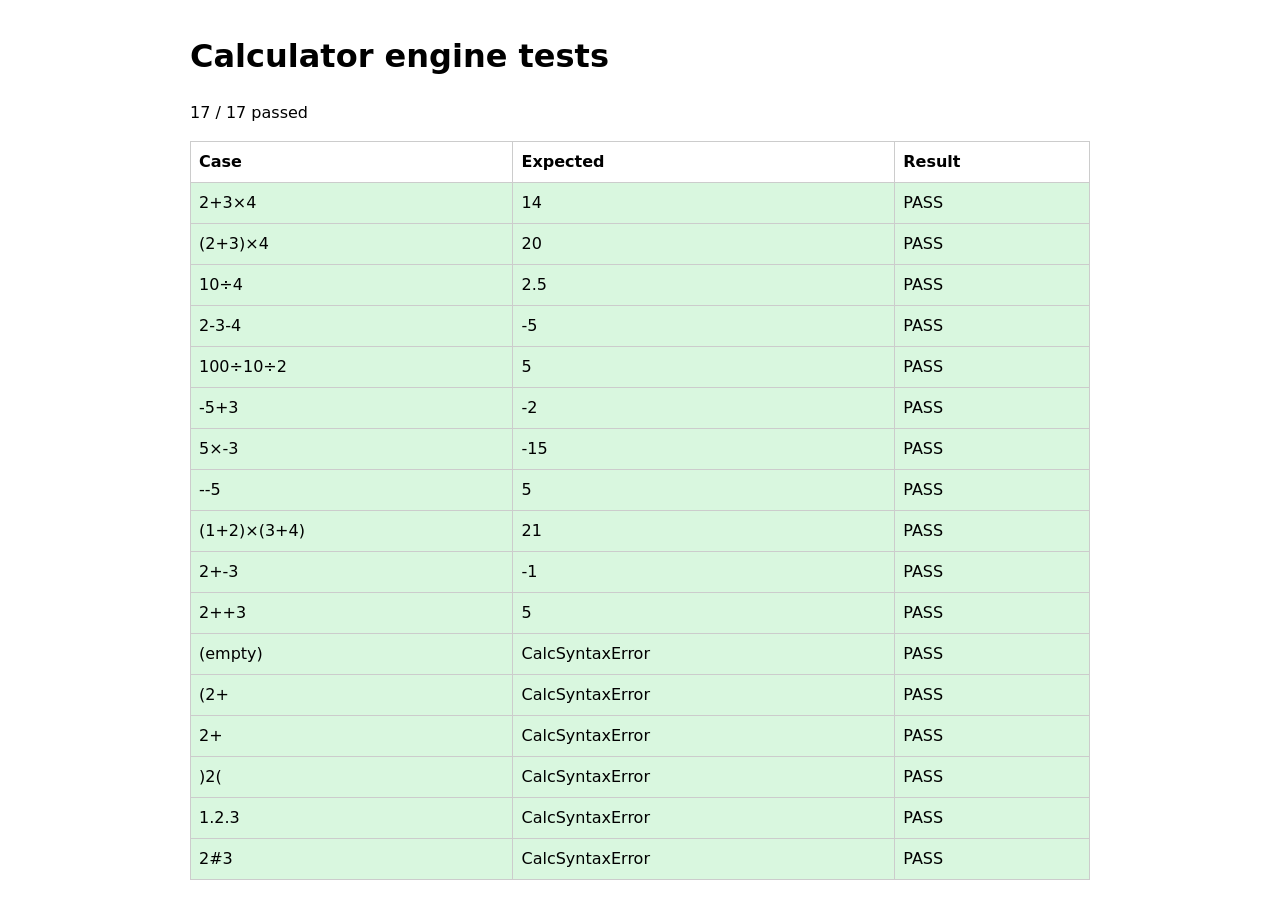
==== tests/engine.test.html @ f468c826 "stage1: core engine - arithmetic, parentheses, unary minus, test page" ====
<!doctype html>
<html lang="en">
<head>
  <meta charset="utf-8">
  <meta name="viewport" content="width=device-width, initial-scale=1">
  <title>Calculator engine tests</title>
  <style>
    body { font: 16px/1.5 system-ui, sans-serif; max-width: 900px; margin: 2rem auto; padding: 0 1rem; }
    table { width: 100%; border-collapse: collapse; }
    th, td { border: 1px solid #ccc; padding: .5rem; text-align: left; }
    .pass { background: #d9f7df; }
    .fail { background: #ffd9d9; }
  </style>
</head>
<body>
  <h1>Calculator engine tests</h1>
  <p id="summary">Running…</p>
  <table>
    <thead><tr><th>Case</th><th>Expected</th><th>Result</th></tr></thead>
    <tbody id="results"></tbody>
  </table>
  <script type="module">
    import { CalcSyntaxError, evaluate } from '../js/engine.js';

    const defaultOptions = { angleMode: 'DEG', ans: 0, mem: 0 };
    const cases = [];

    function assertClose(expr, options, expected) {
      cases.push({ label: expr, expected: String(expected), run: () => Math.abs(evaluate(expr, options) - expected) < 1e-9 });
    }

    function assertThrows(expr, options, ErrorClass) {
      cases.push({ label: expr || '(empty)', expected: ErrorClass.name, run: () => {
        try { evaluate(expr, options); } catch (error) { return error instanceof ErrorClass; }
        return false;
      }});
    }

    [
      ['2+3×4', 14], ['(2+3)×4', 20], ['10÷4', 2.5], ['2-3-4', -5],
      ['100÷10÷2', 5], ['-5+3', -2], ['5×-3', -15], ['--5', 5],
      ['(1+2)×(3+4)', 21], ['2+-3', -1], ['2++3', 5]
    ].forEach(([expr, expected]) => assertClose(expr, defaultOptions, expected));

    ['', '(2+', '2+', ')2(', '1.2.3', '2#3'].forEach((expr) =>
      assertThrows(expr, defaultOptions, CalcSyntaxError));

    const body = document.querySelector('#results');
    let passed = 0;
    cases.forEach((test) => {
      let ok = false;
      let detail = 'pass';
      try { ok = test.run(); } catch (error) { detail = `${error.name}: ${error.message}`; }
      if (ok) passed += 1;
      const row = document.createElement('tr');
      row.className = ok ? 'pass' : 'fail';
      row.innerHTML = `<td>${test.label}</td><td>${test.expected}</td><td>${ok ? 'PASS' : detail}</td>`;
      body.append(row);
    });
    document.querySelector('#summary').textContent = `${passed} / ${cases.length} passed`;
  </script>
</body>
</html>
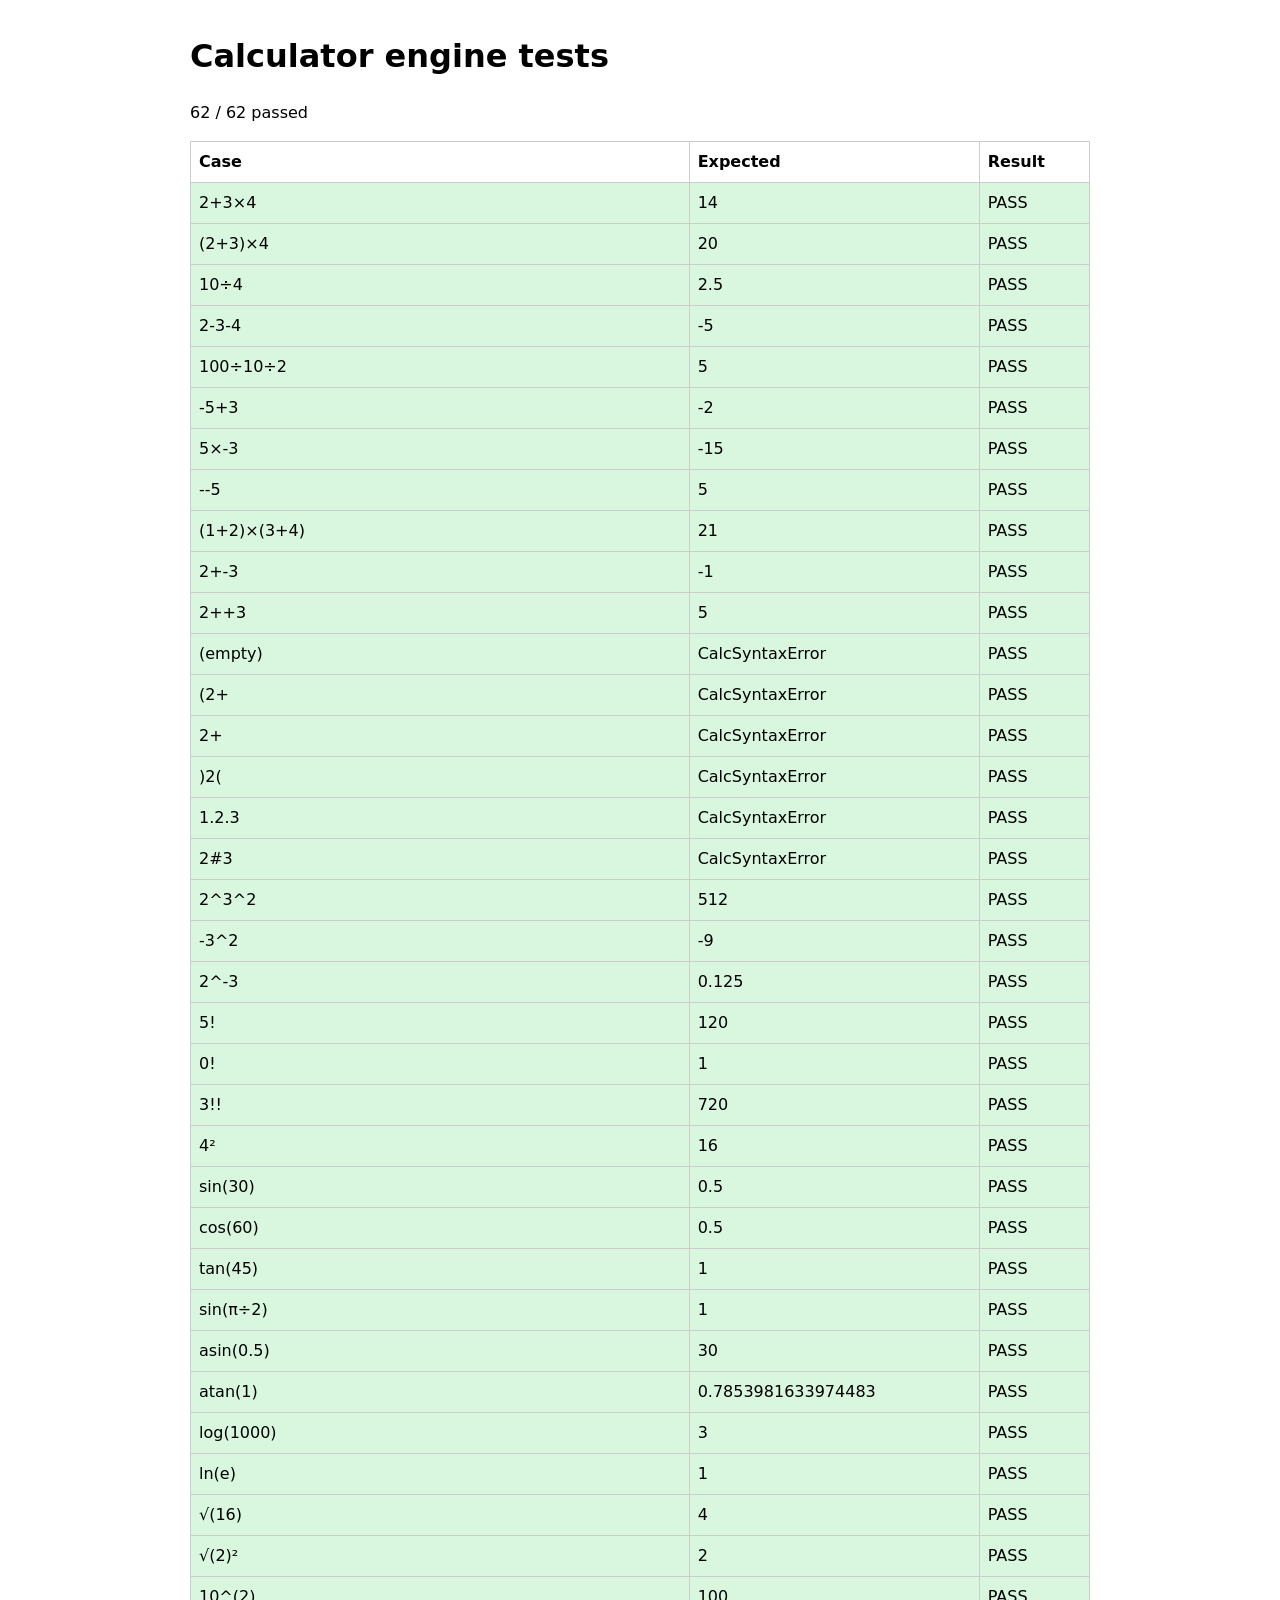
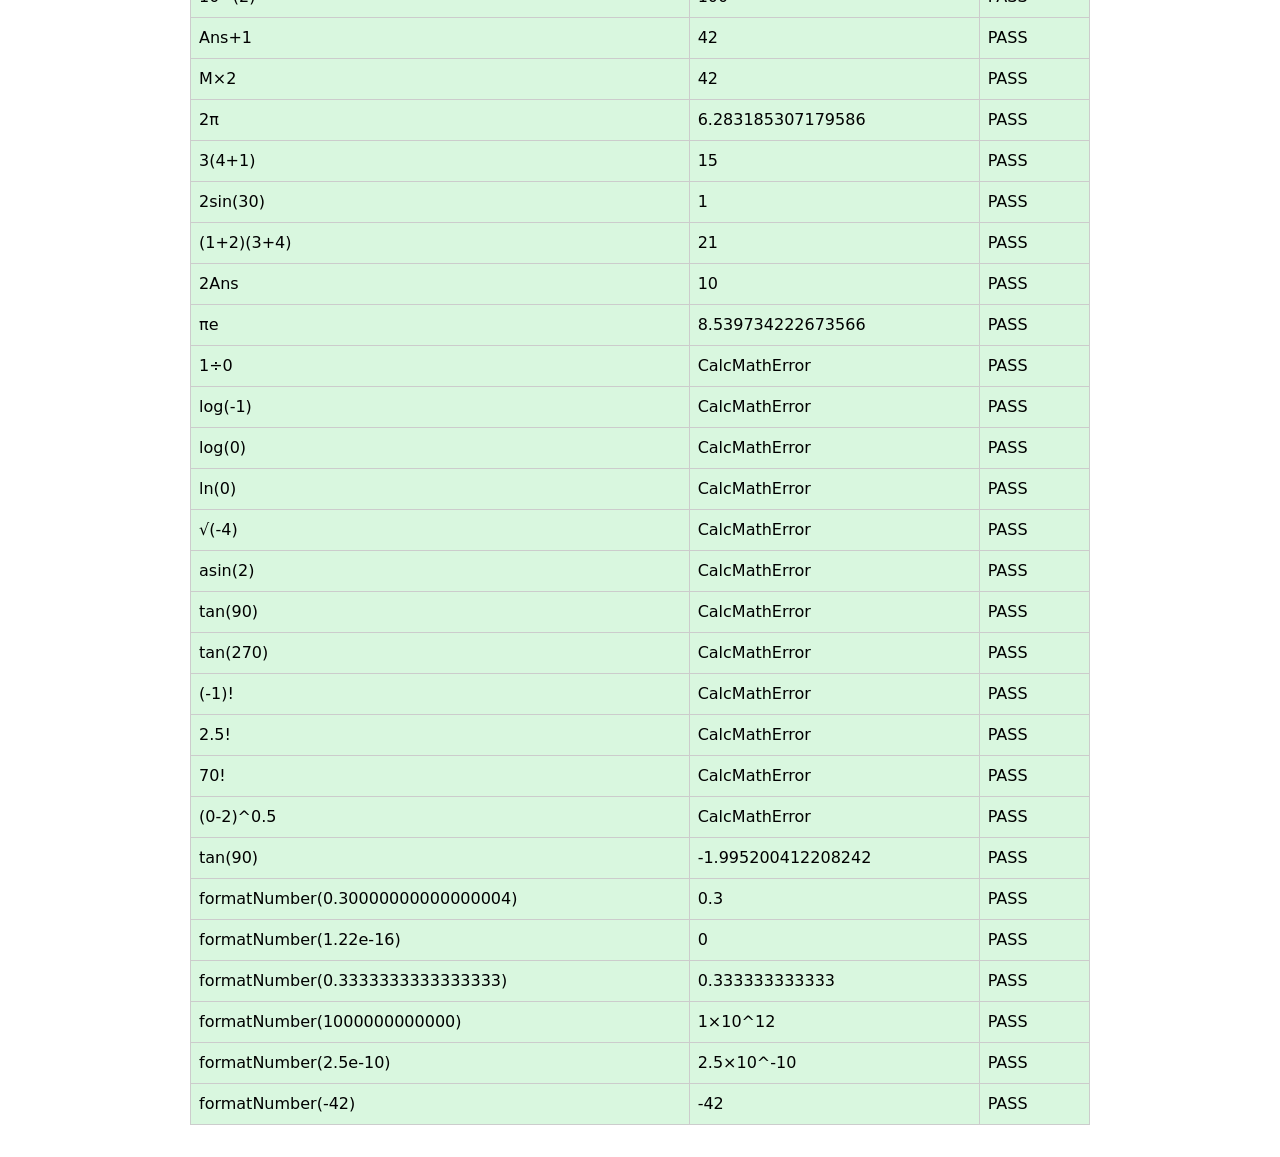
==== commit 5073e601: "stage2: scientific functions, constants, implicit multiplication, errors, formatting" ====
--- a/tests/engine.test.html
+++ b/tests/engine.test.html
@@ -20,7 +20,7 @@
     <tbody id="results"></tbody>
   </table>
   <script type="module">
-    import { CalcSyntaxError, evaluate } from '../js/engine.js';
+    import { CalcMathError, CalcSyntaxError, evaluate, formatNumber } from '../js/engine.js';
 
     const defaultOptions = { angleMode: 'DEG', ans: 0, mem: 0 };
     const cases = [];
@@ -36,6 +36,10 @@
       }});
     }
 
+    function assertFormat(value, expectedString) {
+      cases.push({ label: `formatNumber(${value})`, expected: expectedString, run: () => formatNumber(value) === expectedString });
+    }
+
     [
       ['2+3×4', 14], ['(2+3)×4', 20], ['10÷4', 2.5], ['2-3-4', -5],
       ['100÷10÷2', 5], ['-5+3', -2], ['5×-3', -15], ['--5', 5],
@@ -44,6 +48,30 @@
 
     ['', '(2+', '2+', ')2(', '1.2.3', '2#3'].forEach((expr) =>
       assertThrows(expr, defaultOptions, CalcSyntaxError));
+
+    [
+      ['2^3^2', defaultOptions, 512], ['-3^2', defaultOptions, -9], ['2^-3', defaultOptions, 0.125],
+      ['5!', defaultOptions, 120], ['0!', defaultOptions, 1], ['3!!', defaultOptions, 720],
+      ['4²', defaultOptions, 16], ['sin(30)', defaultOptions, 0.5], ['cos(60)', defaultOptions, 0.5],
+      ['tan(45)', defaultOptions, 1], ['sin(π÷2)', { ...defaultOptions, angleMode: 'RAD' }, 1],
+      ['asin(0.5)', defaultOptions, 30], ['atan(1)', { ...defaultOptions, angleMode: 'RAD' }, Math.PI / 4],
+      ['log(1000)', defaultOptions, 3], ['ln(e)', defaultOptions, 1], ['√(16)', defaultOptions, 4],
+      ['√(2)²', defaultOptions, 2], ['10^(2)', defaultOptions, 100],
+      ['Ans+1', { ...defaultOptions, ans: 41 }, 42], ['M×2', { ...defaultOptions, mem: 21 }, 42],
+      ['2π', defaultOptions, 2 * Math.PI], ['3(4+1)', defaultOptions, 15], ['2sin(30)', defaultOptions, 1],
+      ['(1+2)(3+4)', defaultOptions, 21], ['2Ans', { ...defaultOptions, ans: 5 }, 10], ['πe', defaultOptions, Math.PI * Math.E]
+    ].forEach(([expr, options, expected]) => assertClose(expr, options, expected));
+
+    ['1÷0', 'log(-1)', 'log(0)', 'ln(0)', '√(-4)', 'asin(2)', 'tan(90)', 'tan(270)',
+      '(-1)!', '2.5!', '70!', '(0-2)^0.5'].forEach((expr) => assertThrows(expr, defaultOptions, CalcMathError));
+    assertClose('tan(90)', { ...defaultOptions, angleMode: 'RAD' }, Math.tan(90));
+
+    assertFormat(0.1 + 0.2, '0.3');
+    assertFormat(1.22e-16, '0');
+    assertFormat(1 / 3, '0.333333333333');
+    assertFormat(1e12, '1×10^12');
+    assertFormat(2.5e-10, '2.5×10^-10');
+    assertFormat(-42, '-42');
 
     const body = document.querySelector('#results');
     let passed = 0;
